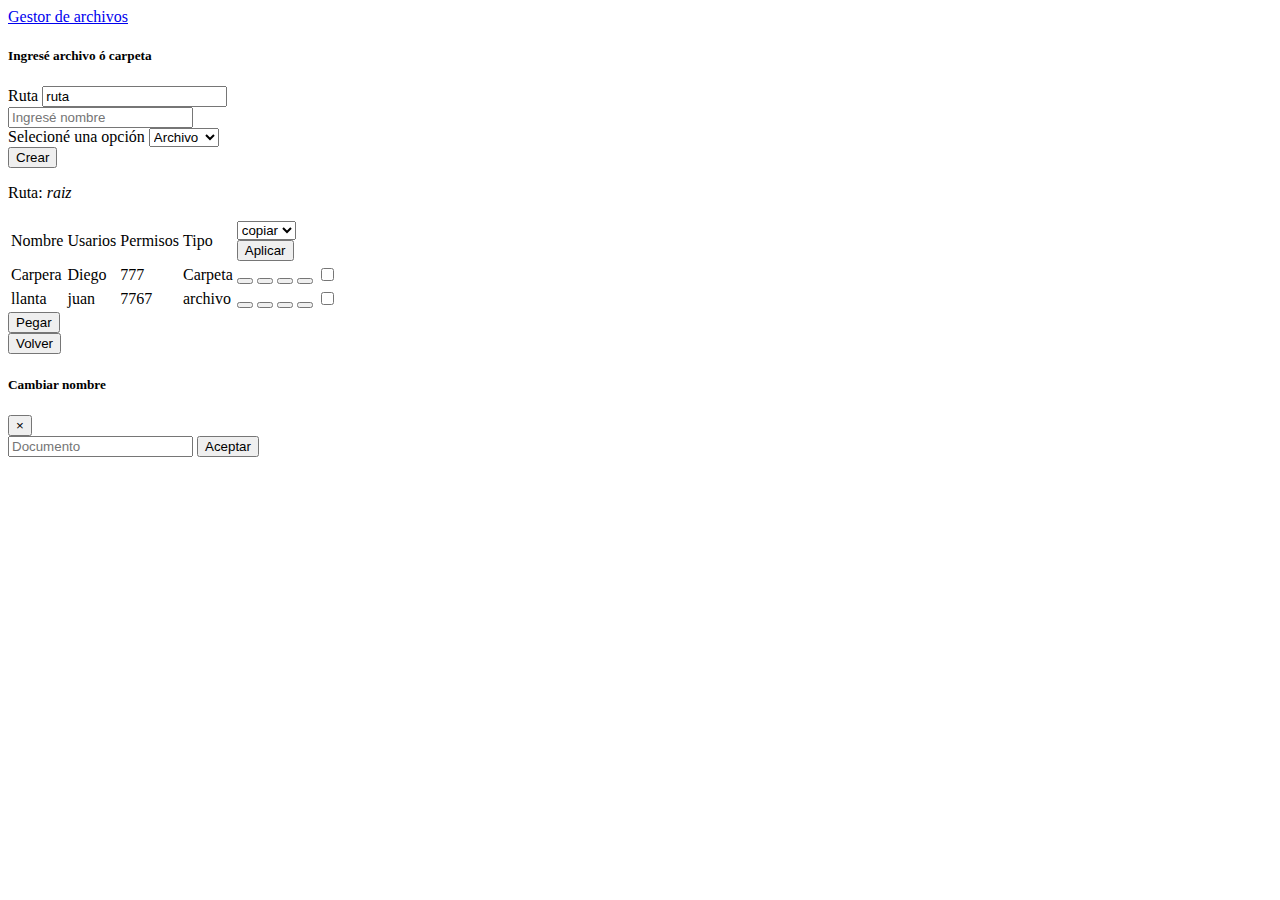
==== index.html @ 2714b5bb "Espero no  dañar" ====
<!DOCTYPE html>
<html lang="en">
<head>
    <meta charset="UTF-8">
    <meta http-equiv="X-UA-Compatible" content="IE=edge">
    <meta name="viewport" content="width=device-width, initial-scale=1.0">
    <title>Document</title>
    <link rel="stylesheet" href="https://bootswatch.com/4/sketchy/bootstrap.min.css">
    <link rel="stylesheet" href="https://use.fontawesome.com/releases/v5.8.1/css/all.css"
        integrity="sha384-50oBUHEmvpQ+1lW4y57PTFmhCaXp0ML5d60M1M7uH2+nqUivzIebhndOJK28anvf" crossorigin="anonymous">
</head>
<body>
    <nav class="navbar navbar-expand-lg navbar-dark bg-dark">
        <a class="navbar-brand" href="#">Gestor de archivos</a>
    </nav>
    <div class="container p-4">
        <div class="row">
            <div class="col-md-4">
                <div class="card">
                    <div class="card-body">
                        <h5>Ingresé archivo ó carpeta</h5>
            <!-- Aqui está el formulario de las carpetas -->
                        <form  id="crearArchivos">
                            <div class="form-group">
                                <label for="ruta">Ruta</label>
                                <input  id='ruta' class='form-control' type='text' placeholder='raiz' value="ruta" />
                            </div>
                            <div class="form-group">
                                <input  class="form-control" type="text" placeholder="Ingresé nombre" id="nombre">
                            </div>
                            <div class="form-group">
                                <label for="formGroupExampleInput">Selecioné una opción</label>
                                <select class="custom-select custom-select-lg mb-3" id="tipo">
                                    <option value="archivo">Archivo</option>
                                    <option value="carpeta">Carpeta</option>
                                </select>
                            </div>
                            <button type="submit" class="btn btn-success btn-block" name="action" value="crear">Crear</button>
                        </form>
                    </div>
                </div>
            </div>
            <!-- Aquí está la tabla -->
            <div class="col-md-7">
               <p>Ruta: <i id="rutaID">raiz</i></p> 
                <table class="table table-bordered table-sm" id="tablaID">
                    <thead>
                        <tr>
                            <td>Nombre</td>
                            <td>Usarios</td>
                            <td>Permisos</td>
                            <td>Tipo</td>
                            <td>
                                <form>
                                    <div class="row">
                                        <div class="col">
                                            <select class="custom-select">
                                                <option value="copiar">copiar</option>
                                                <option value="pegar">cortar</option>
                                            </select>
                                        </div>
                                        <div class="col">
                                            <button type="submit" class="btn btn-success btn-block">Aplicar</button>
                                        </div>
                                    </div>
                                </form>
                            </td>
                        </tr>
                    </thead>
                        <tbody>
                            <tr nombreID="carpeta"> 
                                <td>Carpera</td>
                                <td>Diego</td>
                                <td>777</td>
                                <td>Carpeta</td>
                                <td>
                                    <button class="elem-delete btn btn-danger" title="eliminar"><i class="fas fa-trash-alt"></i></button>
                                    <button class="elem-edit btn btn-success" title="editar" type="submit"><i class="far fa-edit"></i></button>
                                    <button class="btn btn-info" title="permisos" type="submit"><i class="far fa-user"></i></button>
                                    <button class="btn btn-warning" title="informacion" type="submit"><i class="fas fa-question-circle"></i></button>
                                    <input class="seleccionar ml-4" type="checkbox" name="checkbox" id="checkbox"/>
                                </td>          
                            </tr>
                            <tr nombreID="llanta">
                                <td>llanta</td>
                                <td>juan</td>
                                <td>7767</td>
                                <td>archivo</td>
                                <td>
                                    <button class="elem-delete btn btn-danger" title="eliminar"><i class="fas fa-trash-alt"></i></button>
                                    <button class="elem-edit btn btn-success" title="editar" type="submit"><i class="far fa-edit"></i></button>
                                    <button class="btn btn-info" title="permisos" type="submit"><i class="far fa-user"></i></button>
                                    <button class="btn btn-warning" title="informacion" type="submit"><i class="fas fa-question-circle"></i></button>
                                    <input class="seleccionar ml-4" type="checkbox" name="checkbox" id="checkbox"/>
                                </td>          
                            </tr>
                        </tbody>
                </table>
                <form>
                    <div class="row">
                        <div class="col">
                            <button type="submit" class="btn btn-outline-secondary btn-block">Pegar</button>
                        </div>
                        <div class="col">
                            <button type="submit" class="btn btn-outline-primary btn-block">Volver</button>
                        </div>
                    </div>
                </form>
            </div>
        </div>   
    </div>

    <!-- Modal -->
<div class="modal fade" id="modalEdit" tabindex="-1" aria-labelledby="exampleModalLabel" aria-hidden="true">
    <div class="modal-dialog">
      <div class="modal-content">
        <div class="modal-header">
          <h5 class="modal-title" id="modalPermisos">Cambiar nombre</h5>
          <button type="button" class="close" data-dismiss="modal" aria-label="Close">
            <span aria-hidden="true">&times;</span>
          </button>
        </div>
        <div class="modal-body">
            <form id="formEditId">
                <div class="form-group">
                    <input type="text" placeholder="Documento" id="NuevoNombre">
                    <button type="submit" class="btn btn-primary">Aceptar</button>
                </div>
            </form>
        </div>
      </div>
    </div>
  </div>


    <script src="https://code.jquery.com/jquery-3.6.0.min.js" integrity="sha256-/xUj+3OJU5yExlq6GSYGSHk7tPXikynS7ogEvDej/m4=" crossorigin="anonymous"></script>
    <script src="https://cdn.jsdelivr.net/npm/bootstrap@4.6.0/dist/js/bootstrap.bundle.min.js" integrity="sha384-Piv4xVNRyMGpqkS2by6br4gNJ7DXjqk09RmUpJ8jgGtD7zP9yug3goQfGII0yAns" crossorigin="anonymous"></script>
    <script src="app.js"></script>
</body>
</html>
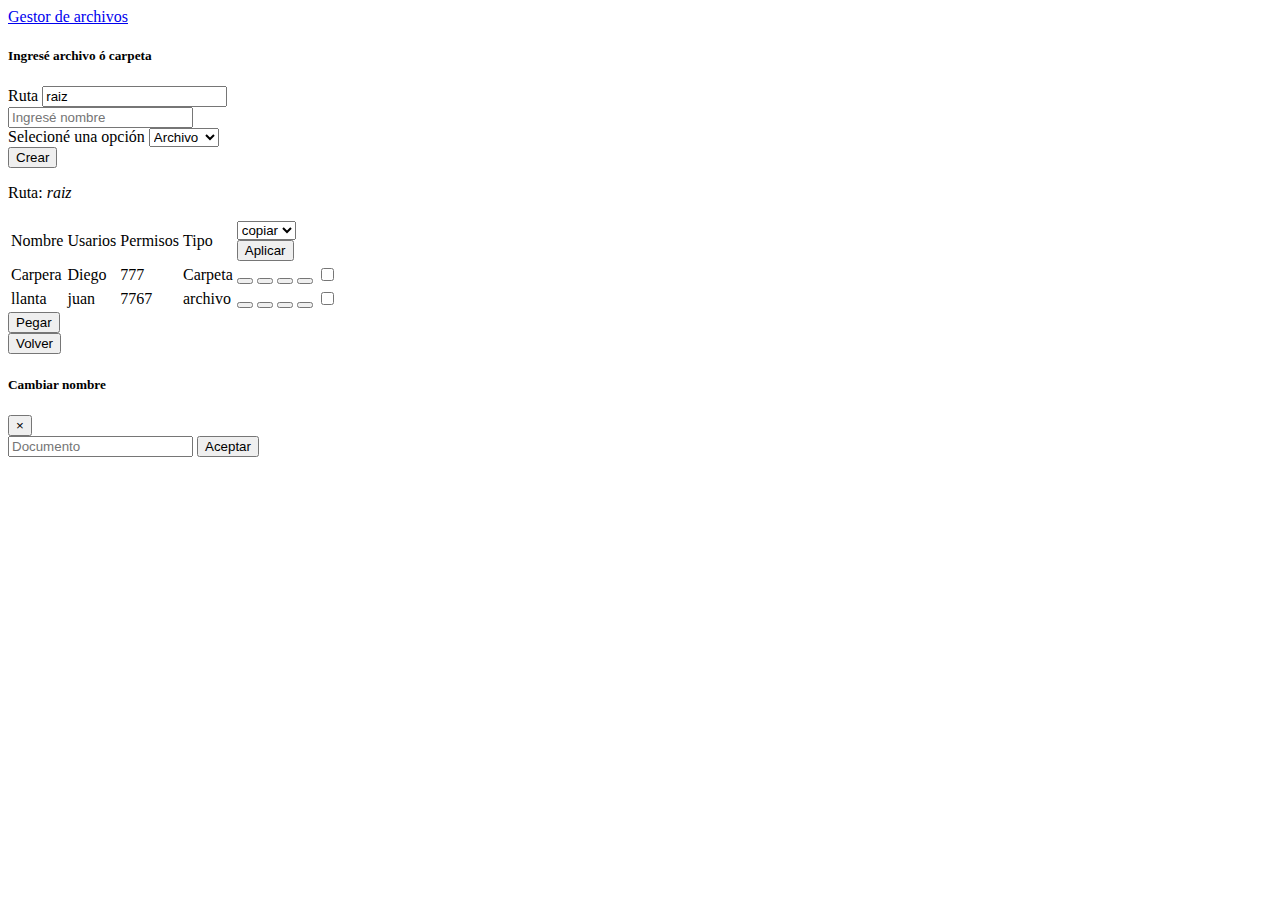
==== commit e735f104: "Add files via upload" ====
--- a/index.html
+++ b/index.html
@@ -1,140 +1,140 @@
-<!DOCTYPE html>
-<html lang="en">
-<head>
-    <meta charset="UTF-8">
-    <meta http-equiv="X-UA-Compatible" content="IE=edge">
-    <meta name="viewport" content="width=device-width, initial-scale=1.0">
-    <title>Document</title>
-    <link rel="stylesheet" href="https://bootswatch.com/4/sketchy/bootstrap.min.css">
-    <link rel="stylesheet" href="https://use.fontawesome.com/releases/v5.8.1/css/all.css"
-        integrity="sha384-50oBUHEmvpQ+1lW4y57PTFmhCaXp0ML5d60M1M7uH2+nqUivzIebhndOJK28anvf" crossorigin="anonymous">
-</head>
-<body>
-    <nav class="navbar navbar-expand-lg navbar-dark bg-dark">
-        <a class="navbar-brand" href="#">Gestor de archivos</a>
-    </nav>
-    <div class="container p-4">
-        <div class="row">
-            <div class="col-md-4">
-                <div class="card">
-                    <div class="card-body">
-                        <h5>Ingresé archivo ó carpeta</h5>
-            <!-- Aqui está el formulario de las carpetas -->
-                        <form  id="crearArchivos">
-                            <div class="form-group">
-                                <label for="ruta">Ruta</label>
-                                <input  id='ruta' class='form-control' type='text' placeholder='raiz' value="ruta" />
-                            </div>
-                            <div class="form-group">
-                                <input  class="form-control" type="text" placeholder="Ingresé nombre" id="nombre">
-                            </div>
-                            <div class="form-group">
-                                <label for="formGroupExampleInput">Selecioné una opción</label>
-                                <select class="custom-select custom-select-lg mb-3" id="tipo">
-                                    <option value="archivo">Archivo</option>
-                                    <option value="carpeta">Carpeta</option>
-                                </select>
-                            </div>
-                            <button type="submit" class="btn btn-success btn-block" name="action" value="crear">Crear</button>
-                        </form>
-                    </div>
-                </div>
-            </div>
-            <!-- Aquí está la tabla -->
-            <div class="col-md-7">
-               <p>Ruta: <i id="rutaID">raiz</i></p> 
-                <table class="table table-bordered table-sm" id="tablaID">
-                    <thead>
-                        <tr>
-                            <td>Nombre</td>
-                            <td>Usarios</td>
-                            <td>Permisos</td>
-                            <td>Tipo</td>
-                            <td>
-                                <form>
-                                    <div class="row">
-                                        <div class="col">
-                                            <select class="custom-select">
-                                                <option value="copiar">copiar</option>
-                                                <option value="pegar">cortar</option>
-                                            </select>
-                                        </div>
-                                        <div class="col">
-                                            <button type="submit" class="btn btn-success btn-block">Aplicar</button>
-                                        </div>
-                                    </div>
-                                </form>
-                            </td>
-                        </tr>
-                    </thead>
-                        <tbody>
-                            <tr nombreID="carpeta"> 
-                                <td>Carpera</td>
-                                <td>Diego</td>
-                                <td>777</td>
-                                <td>Carpeta</td>
-                                <td>
-                                    <button class="elem-delete btn btn-danger" title="eliminar"><i class="fas fa-trash-alt"></i></button>
-                                    <button class="elem-edit btn btn-success" title="editar" type="submit"><i class="far fa-edit"></i></button>
-                                    <button class="btn btn-info" title="permisos" type="submit"><i class="far fa-user"></i></button>
-                                    <button class="btn btn-warning" title="informacion" type="submit"><i class="fas fa-question-circle"></i></button>
-                                    <input class="seleccionar ml-4" type="checkbox" name="checkbox" id="checkbox"/>
-                                </td>          
-                            </tr>
-                            <tr nombreID="llanta">
-                                <td>llanta</td>
-                                <td>juan</td>
-                                <td>7767</td>
-                                <td>archivo</td>
-                                <td>
-                                    <button class="elem-delete btn btn-danger" title="eliminar"><i class="fas fa-trash-alt"></i></button>
-                                    <button class="elem-edit btn btn-success" title="editar" type="submit"><i class="far fa-edit"></i></button>
-                                    <button class="btn btn-info" title="permisos" type="submit"><i class="far fa-user"></i></button>
-                                    <button class="btn btn-warning" title="informacion" type="submit"><i class="fas fa-question-circle"></i></button>
-                                    <input class="seleccionar ml-4" type="checkbox" name="checkbox" id="checkbox"/>
-                                </td>          
-                            </tr>
-                        </tbody>
-                </table>
-                <form>
-                    <div class="row">
-                        <div class="col">
-                            <button type="submit" class="btn btn-outline-secondary btn-block">Pegar</button>
-                        </div>
-                        <div class="col">
-                            <button type="submit" class="btn btn-outline-primary btn-block">Volver</button>
-                        </div>
-                    </div>
-                </form>
-            </div>
-        </div>   
-    </div>
-
-    <!-- Modal -->
-<div class="modal fade" id="modalEdit" tabindex="-1" aria-labelledby="exampleModalLabel" aria-hidden="true">
-    <div class="modal-dialog">
-      <div class="modal-content">
-        <div class="modal-header">
-          <h5 class="modal-title" id="modalPermisos">Cambiar nombre</h5>
-          <button type="button" class="close" data-dismiss="modal" aria-label="Close">
-            <span aria-hidden="true">&times;</span>
-          </button>
-        </div>
-        <div class="modal-body">
-            <form id="formEditId">
-                <div class="form-group">
-                    <input type="text" placeholder="Documento" id="NuevoNombre">
-                    <button type="submit" class="btn btn-primary">Aceptar</button>
-                </div>
-            </form>
-        </div>
-      </div>
-    </div>
-  </div>
-
-
-    <script src="https://code.jquery.com/jquery-3.6.0.min.js" integrity="sha256-/xUj+3OJU5yExlq6GSYGSHk7tPXikynS7ogEvDej/m4=" crossorigin="anonymous"></script>
-    <script src="https://cdn.jsdelivr.net/npm/bootstrap@4.6.0/dist/js/bootstrap.bundle.min.js" integrity="sha384-Piv4xVNRyMGpqkS2by6br4gNJ7DXjqk09RmUpJ8jgGtD7zP9yug3goQfGII0yAns" crossorigin="anonymous"></script>
-    <script src="app.js"></script>
-</body>
+<!DOCTYPE html>
+<html lang="en">
+<head>
+    <meta charset="UTF-8">
+    <meta http-equiv="X-UA-Compatible" content="IE=edge">
+    <meta name="viewport" content="width=device-width, initial-scale=1.0">
+    <title>Document</title>
+    <link rel="stylesheet" href="https://bootswatch.com/4/sketchy/bootstrap.min.css">
+    <link rel="stylesheet" href="https://use.fontawesome.com/releases/v5.8.1/css/all.css"
+        integrity="sha384-50oBUHEmvpQ+1lW4y57PTFmhCaXp0ML5d60M1M7uH2+nqUivzIebhndOJK28anvf" crossorigin="anonymous">
+</head>
+<body>
+    <nav class="navbar navbar-expand-lg navbar-dark bg-dark">
+        <a class="navbar-brand" href="#">Gestor de archivos</a>
+    </nav>
+    <div class="container p-4">
+        <div class="row">
+            <div class="col-md-4">
+                <div class="card">
+                    <div class="card-body">
+                        <h5>Ingresé archivo ó carpeta</h5>
+            <!-- Aqui está el formulario de las carpetas -->
+                        <form  id="crearArchivos">
+                            <div class="form-group">
+                                <label for="ruta">Ruta</label>
+                                <input  id='ruta' class='form-control' type='text' placeholder='raiz' value="ruta" />
+                            </div>
+                            <div class="form-group">
+                                <input  class="form-control" type="text" placeholder="Ingresé nombre" id="nombre">
+                            </div>
+                            <div class="form-group">
+                                <label for="formGroupExampleInput">Selecioné una opción</label>
+                                <select class="custom-select custom-select-lg mb-3" id="tipo">
+                                    <option value="archivo">Archivo</option>
+                                    <option value="carpeta">Carpeta</option>
+                                </select>
+                            </div>
+                            <button type="submit" class="btn btn-success btn-block" name="action" value="crear">Crear</button>
+                        </form>
+                    </div>
+                </div>
+            </div>
+            <!-- Aquí está la tabla -->
+            <div class="col-md-7">
+               <p>Ruta: <i id="rutaID">raiz</i></p> 
+                <table class="table table-bordered table-sm" id="tablaID">
+                    <thead>
+                        <tr>
+                            <td>Nombre</td>
+                            <td>Usarios</td>
+                            <td>Permisos</td>
+                            <td>Tipo</td>
+                            <td>
+                                <form>
+                                    <div class="row">
+                                        <div class="col">
+                                            <select class="custom-select">
+                                                <option value="copiar">copiar</option>
+                                                <option value="pegar">cortar</option>
+                                            </select>
+                                        </div>
+                                        <div class="col">
+                                            <button type="submit" class="btn btn-success btn-block">Aplicar</button>
+                                        </div>
+                                    </div>
+                                </form>
+                            </td>
+                        </tr>
+                    </thead>
+                        <tbody>
+                            <tr nombreID="carpeta"> 
+                                <td>Carpera</td>
+                                <td>Diego</td>
+                                <td>777</td>
+                                <td>Carpeta</td>
+                                <td>
+                                    <button class="elem-delete btn btn-danger" title="eliminar"><i class="fas fa-trash-alt"></i></button>
+                                    <button class="elem-edit btn btn-success" title="editar" type="submit"><i class="far fa-edit"></i></button>
+                                    <button class="btn btn-info" title="permisos" type="submit"><i class="far fa-user"></i></button>
+                                    <button class="btn btn-warning" title="informacion" type="submit"><i class="fas fa-question-circle"></i></button>
+                                    <input class="seleccionar ml-4" type="checkbox" name="checkbox" id="checkbox"/>
+                                </td>          
+                            </tr>
+                            <tr nombreID="llanta">
+                                <td>llanta</td>
+                                <td>juan</td>
+                                <td>7767</td>
+                                <td>archivo</td>
+                                <td>
+                                    <button class="elem-delete btn btn-danger" title="eliminar"><i class="fas fa-trash-alt"></i></button>
+                                    <button class="elem-edit btn btn-success" title="editar" type="submit"><i class="far fa-edit"></i></button>
+                                    <button class="btn btn-info" title="permisos" type="submit"><i class="far fa-user"></i></button>
+                                    <button class="btn btn-warning" title="informacion" type="submit"><i class="fas fa-question-circle"></i></button>
+                                    <input class="seleccionar ml-4" type="checkbox" name="checkbox" id="checkbox"/>
+                                </td>          
+                            </tr>
+                        </tbody>
+                </table>
+                <form>
+                    <div class="row">
+                        <div class="col">
+                            <button type="submit" class="btn btn-outline-secondary btn-block">Pegar</button>
+                        </div>
+                        <div class="col">
+                            <button type="submit" class="btn btn-outline-primary btn-block">Volver</button>
+                        </div>
+                    </div>
+                </form>
+            </div>
+        </div>   
+    </div>
+
+    <!-- Modal -->
+<div class="modal fade" id="modalEdit" tabindex="-1" aria-labelledby="exampleModalLabel" aria-hidden="true">
+    <div class="modal-dialog">
+      <div class="modal-content">
+        <div class="modal-header">
+          <h5 class="modal-title" id="modalPermisos">Cambiar nombre</h5>
+          <button type="button" class="close" data-dismiss="modal" aria-label="Close">
+            <span aria-hidden="true">&times;</span>
+          </button>
+        </div>
+        <div class="modal-body">
+            <form id="formEditId">
+                <div class="form-group">
+                    <input type="text" placeholder="Documento" id="NuevoNombre">
+                    <button type="submit" class="btn btn-primary">Aceptar</button>
+                </div>
+            </form>
+        </div>
+      </div>
+    </div>
+  </div>
+
+
+    <script src="https://code.jquery.com/jquery-3.6.0.min.js" integrity="sha256-/xUj+3OJU5yExlq6GSYGSHk7tPXikynS7ogEvDej/m4=" crossorigin="anonymous"></script>
+    <script src="https://cdn.jsdelivr.net/npm/bootstrap@4.6.0/dist/js/bootstrap.bundle.min.js" integrity="sha384-Piv4xVNRyMGpqkS2by6br4gNJ7DXjqk09RmUpJ8jgGtD7zP9yug3goQfGII0yAns" crossorigin="anonymous"></script>
+    <script src="app.js"></script>
+</body>
 </html>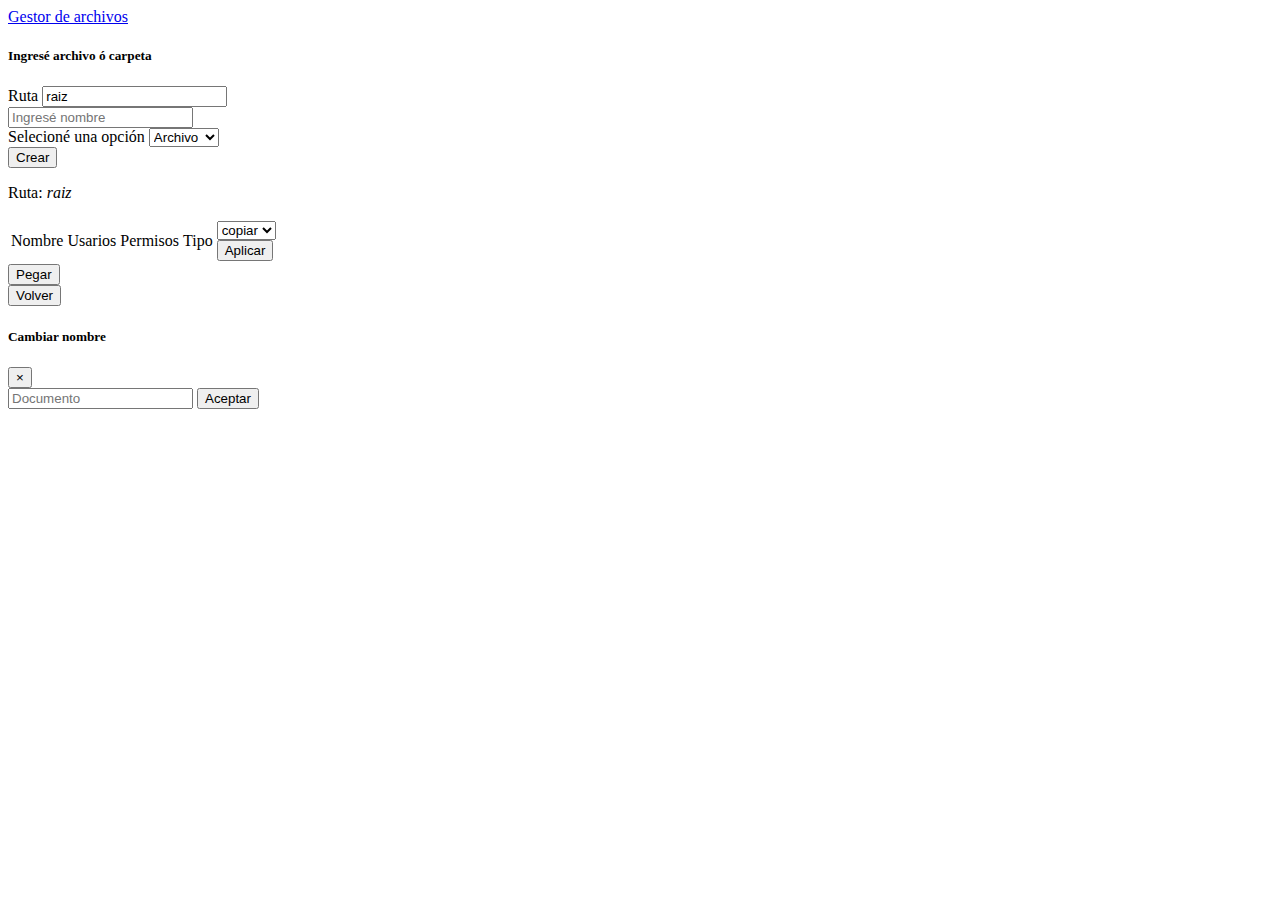
==== commit d29be3d4: "Add files via upload" ====
--- a/index.html
+++ b/index.html
@@ -67,33 +67,8 @@
                             </td>
                         </tr>
                     </thead>
-                        <tbody>
-                            <tr nombreID="carpeta"> 
-                                <td>Carpera</td>
-                                <td>Diego</td>
-                                <td>777</td>
-                                <td>Carpeta</td>
-                                <td>
-                                    <button class="elem-delete btn btn-danger" title="eliminar"><i class="fas fa-trash-alt"></i></button>
-                                    <button class="elem-edit btn btn-success" title="editar" type="submit"><i class="far fa-edit"></i></button>
-                                    <button class="btn btn-info" title="permisos" type="submit"><i class="far fa-user"></i></button>
-                                    <button class="btn btn-warning" title="informacion" type="submit"><i class="fas fa-question-circle"></i></button>
-                                    <input class="seleccionar ml-4" type="checkbox" name="checkbox" id="checkbox"/>
-                                </td>          
-                            </tr>
-                            <tr nombreID="llanta">
-                                <td>llanta</td>
-                                <td>juan</td>
-                                <td>7767</td>
-                                <td>archivo</td>
-                                <td>
-                                    <button class="elem-delete btn btn-danger" title="eliminar"><i class="fas fa-trash-alt"></i></button>
-                                    <button class="elem-edit btn btn-success" title="editar" type="submit"><i class="far fa-edit"></i></button>
-                                    <button class="btn btn-info" title="permisos" type="submit"><i class="far fa-user"></i></button>
-                                    <button class="btn btn-warning" title="informacion" type="submit"><i class="fas fa-question-circle"></i></button>
-                                    <input class="seleccionar ml-4" type="checkbox" name="checkbox" id="checkbox"/>
-                                </td>          
-                            </tr>
+                        <tbody id="idRenderElem">
+                            
                         </tbody>
                 </table>
                 <form>
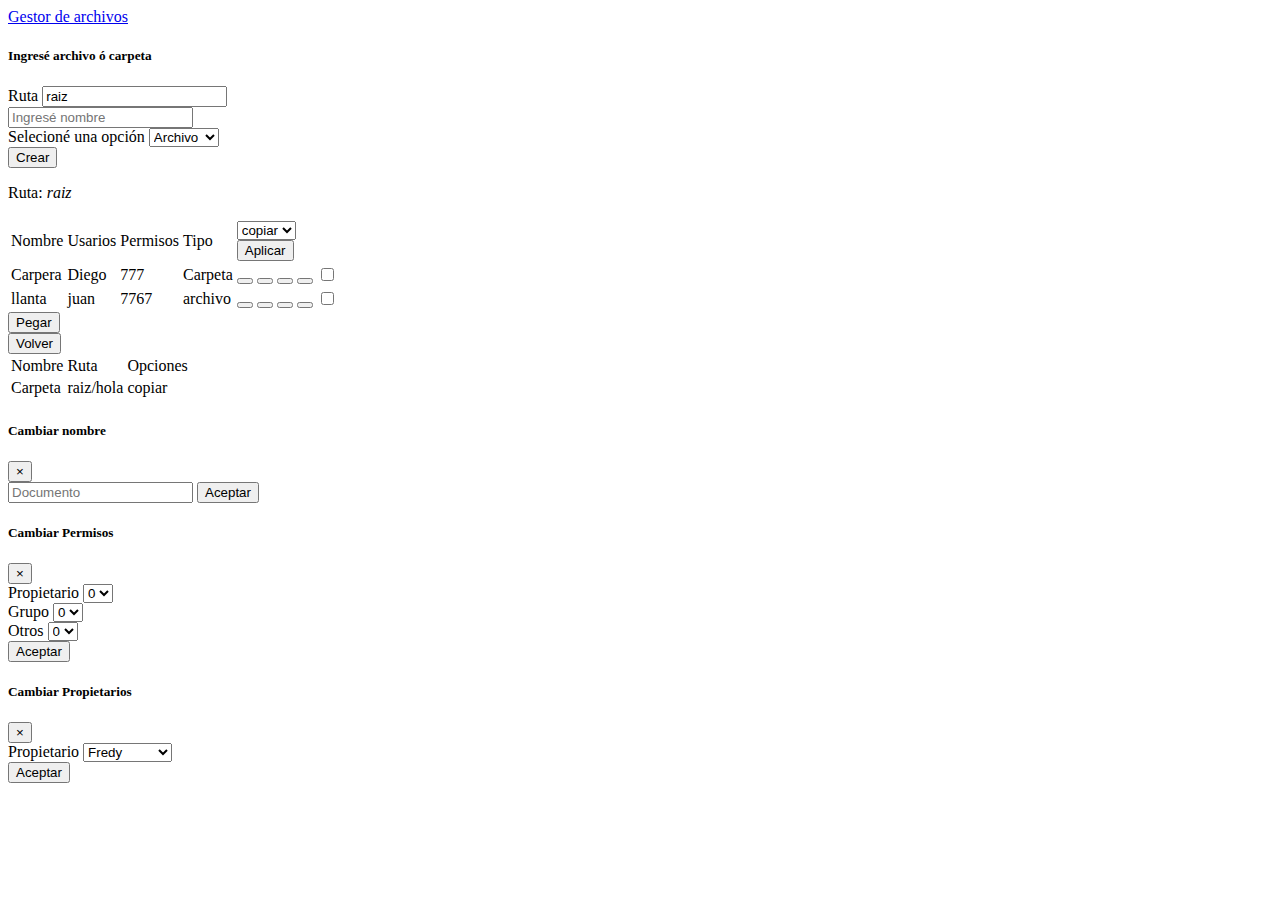
==== commit c9f26bfa: "Esta fue" ====
--- a/index.html
+++ b/index.html
@@ -44,7 +44,7 @@
             <div class="col-md-7">
                <p>Ruta: <i id="rutaID">raiz</i></p> 
                 <table class="table table-bordered table-sm" id="tablaID">
-                    <thead>
+                    <thead class="thead-dark">
                         <tr>
                             <td>Nombre</td>
                             <td>Usarios</td>
@@ -67,8 +67,33 @@
                             </td>
                         </tr>
                     </thead>
-                        <tbody id="idRenderElem">
-                            
+                        <tbody>
+                            <tr nombreID="carpeta"> 
+                                <td>Carpera</td>
+                                <td>Diego</td>
+                                <td>777</td>
+                                <td>Carpeta</td>
+                                <td>
+                                    <button class="elem-delete btn btn-danger" title="eliminar"><i class="fas fa-trash-alt"></i></button>
+                                    <button class="elem-edit btn btn-success" title="editar"><i class="far fa-edit"></i></button>
+                                    <button class="elem-perm btn btn-info" title="permisos"><i class="far fa-user"></i></button>
+                                    <button class="elem-user btn btn-warning" title="informacion" type="submit"><i class="fas fa-question-circle"></i></button>
+                                    <input class="ml-4" type="checkbox" name="carpeta" id="raiz"/>
+                                </td>          
+                            </tr>
+                            <tr nombreID="llanta">
+                                <td>llanta</td>
+                                <td>juan</td>
+                                <td>7767</td>
+                                <td>archivo</td>
+                                <td>
+                                    <button class="elem-delete btn btn-danger" title="eliminar"><i class="fas fa-trash-alt"></i></button>
+                                    <button class="elem-edit btn btn-success" title="editar"><i class="far fa-edit"></i></button>
+                                    <button class="elem-perm btn btn-info" title="permisos"><i class="far fa-user"></i></button>
+                                    <button class="elem-user btn btn-warning" title="informacion" type="submit"><i class="fas fa-question-circle"></i></button>
+                                    <input class="ml-4" type="checkbox" name="llanta" id="raiz/user"/>
+                                </td>          
+                            </tr>
                         </tbody>
                 </table>
                 <form>
@@ -84,8 +109,31 @@
             </div>
         </div>   
     </div>
-
-    <!-- Modal -->
+    <div class="container">
+        <div class="row">
+            <div class="col-md-4">
+                <table class="table table-bordered table-sm" >
+                    <thead class="thead-dark">
+                        <tr>
+                            <td>Nombre</td>
+                            <td>Ruta</td>
+                            <td>Opciones</td>
+                        </tr>
+                    </thead>
+                    <tbody id="StackTable">
+                        <tr>
+                            <td>Carpeta</td>
+                            <td>raiz/hola</td>
+                            <td>copiar</td>
+                        </tr>
+                    </tbody>
+                </table>
+            </div>
+        </div>
+    </div>
+    
+
+    <!-- Modal  Cambiar nombre-->
 <div class="modal fade" id="modalEdit" tabindex="-1" aria-labelledby="exampleModalLabel" aria-hidden="true">
     <div class="modal-dialog">
       <div class="modal-content">
@@ -108,6 +156,99 @@
   </div>
 
 
+   <!-- Modal cambiar permisos-->
+<div class="modal fade" id="modalChangePer" tabindex="-1">
+    <div class="modal-dialog">
+      <div class="modal-content">
+        <div class="modal-header">
+          <h5 class="modal-title" id="modalPermisos">Cambiar Permisos</h5>
+          <button type="button" class="close" data-dismiss="modal" aria-label="Close">
+            <span aria-hidden="true">&times;</span>
+          </button>
+        </div>
+        <div class="modal-body">
+            <form id="formPermisis">
+                <div class="input-group mb-3">
+                    <div class="input-group-prepend">
+                    </div>
+                    <div class="form-group" id="form-change-per">
+                        <label for="NumPropietario">Propietario</label>
+                        <select class="custom-select" id="NumPropietario">
+                            <option value="0">0</option>
+                            <option value="1">1</option>
+                            <option value="2">2</option>
+                            <option value="3">3</option>
+                            <option value="4">4</option>
+                            <option value="5">5</option>
+                            <option value="6">6</option>
+                            <option value="6">7</option>
+                        </select>
+                    </div>
+                        <div class="form-group">
+                            <label for="NumGrupo">Grupo</label>
+                            <select class="custom-select" id="NumGrupo">
+                                <option value="0">0</option>
+                                <option value="1">1</option>
+                                <option value="2">2</option>
+                                <option value="3">3</option>
+                                <option value="4">4</option>
+                                <option value="5">5</option>
+                                <option value="6">6</option>
+                                <option value="6">7</option>
+                            </select>
+                        </div>
+                        <div class="form-group">
+                            <label for="NumOtros">Otros</label>
+                            <select class="custom-select" id="NumOtros">
+                                <option value="0">0</option>
+                                <option value="1">1</option>
+                                <option value="2">2</option>
+                                <option value="3">3</option>
+                                <option value="4">4</option>
+                                <option value="5">5</option>
+                                <option value="6">6</option>
+                                <option value="6">7</option>
+                            </select>
+                        </div>
+                        <button type="submit" class="btn btn-success">Aceptar</button>
+                    </div>
+                </div>
+            </form>
+        </div>
+    </div>
+</div>
+
+  <!-- Modal cambiar propietarios-->
+  <div class="modal fade" id="modalChangeProp" tabindex="-1">
+    <div class="modal-dialog">
+      <div class="modal-content">
+        <div class="modal-header">
+          <h5 class="modal-title" id="modalPermisos">Cambiar Propietarios</h5>
+          <button type="button" class="close" data-dismiss="modal" aria-label="Close">
+            <span aria-hidden="true">&times;</span>
+          </button>
+        </div>
+        <div class="modal-body">
+            <form id="form-change-prop">
+                <div class="input-group mb-3">
+                        <div class="form-group" >
+                            <label for="change-user">Propietario</label>
+                            <select class="custom-select" id="change-user">
+                                <option value="Fredy">Fredy</option>
+                                <option value="Jose">Jose</option>
+                                <option value="El Danier">El Danier</option>
+                                <option value="Juan Pablo">Juan Pablo</option>
+                            </select>
+                        </div>
+                        <button type="submit" class="btn btn-warning">Aceptar</button>
+                </div>
+            </form>
+        </div>
+    </div>
+</div>
+
+
+
     <script src="https://code.jquery.com/jquery-3.6.0.min.js" integrity="sha256-/xUj+3OJU5yExlq6GSYGSHk7tPXikynS7ogEvDej/m4=" crossorigin="anonymous"></script>
     <script src="https://cdn.jsdelivr.net/npm/bootstrap@4.6.0/dist/js/bootstrap.bundle.min.js" integrity="sha384-Piv4xVNRyMGpqkS2by6br4gNJ7DXjqk09RmUpJ8jgGtD7zP9yug3goQfGII0yAns" crossorigin="anonymous"></script>
     <script src="app.js"></script>
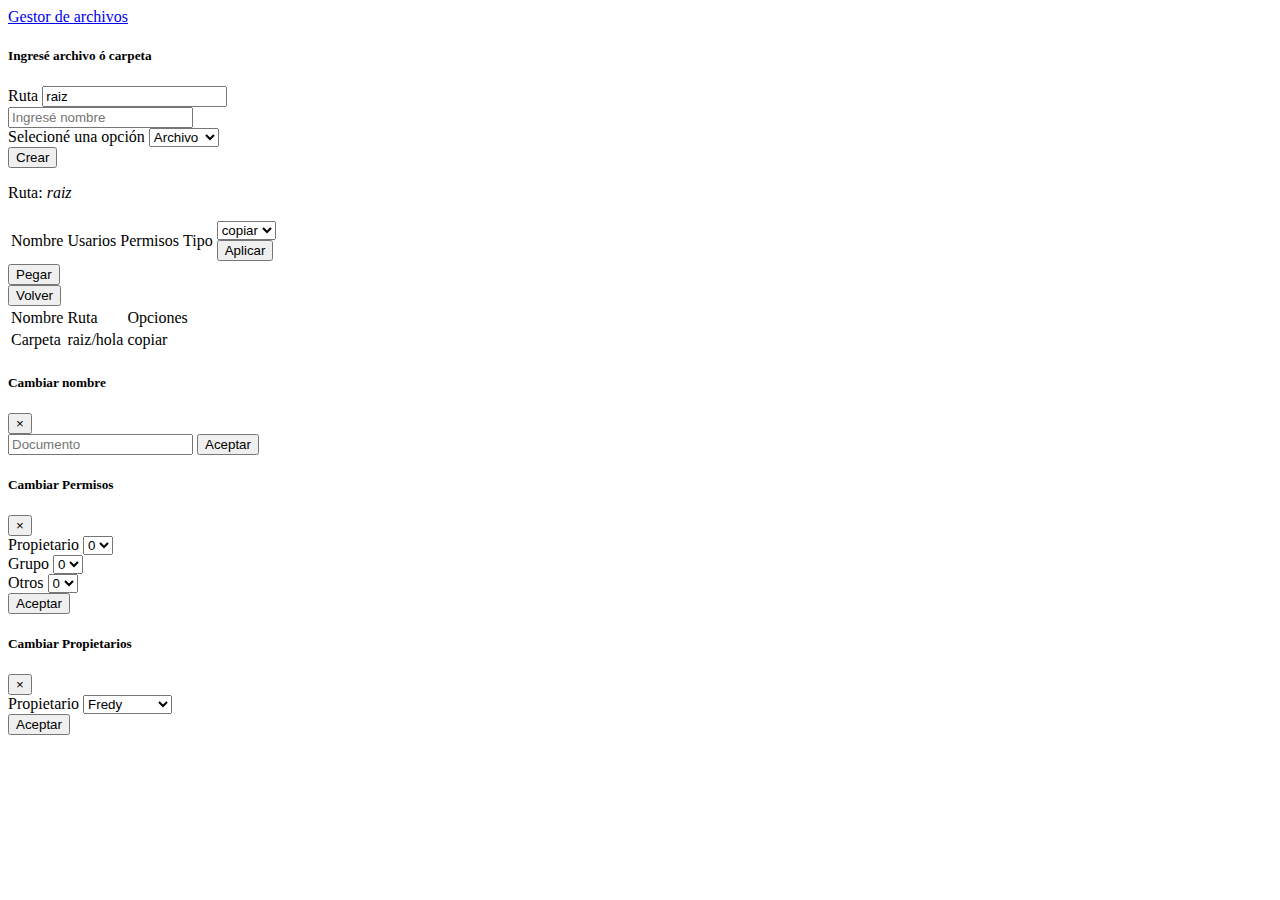
==== commit 9ade3327: "Add files via upload" ====
--- a/index.html
+++ b/index.html
@@ -67,33 +67,8 @@
                             </td>
                         </tr>
                     </thead>
-                        <tbody>
-                            <tr nombreID="carpeta"> 
-                                <td>Carpera</td>
-                                <td>Diego</td>
-                                <td>777</td>
-                                <td>Carpeta</td>
-                                <td>
-                                    <button class="elem-delete btn btn-danger" title="eliminar"><i class="fas fa-trash-alt"></i></button>
-                                    <button class="elem-edit btn btn-success" title="editar"><i class="far fa-edit"></i></button>
-                                    <button class="elem-perm btn btn-info" title="permisos"><i class="far fa-user"></i></button>
-                                    <button class="elem-user btn btn-warning" title="informacion" type="submit"><i class="fas fa-question-circle"></i></button>
-                                    <input class="ml-4" type="checkbox" name="carpeta" id="raiz"/>
-                                </td>          
-                            </tr>
-                            <tr nombreID="llanta">
-                                <td>llanta</td>
-                                <td>juan</td>
-                                <td>7767</td>
-                                <td>archivo</td>
-                                <td>
-                                    <button class="elem-delete btn btn-danger" title="eliminar"><i class="fas fa-trash-alt"></i></button>
-                                    <button class="elem-edit btn btn-success" title="editar"><i class="far fa-edit"></i></button>
-                                    <button class="elem-perm btn btn-info" title="permisos"><i class="far fa-user"></i></button>
-                                    <button class="elem-user btn btn-warning" title="informacion" type="submit"><i class="fas fa-question-circle"></i></button>
-                                    <input class="ml-4" type="checkbox" name="llanta" id="raiz/user"/>
-                                </td>          
-                            </tr>
+                        <tbody id="idRenderElem">
+                           
                         </tbody>
                 </table>
                 <form>
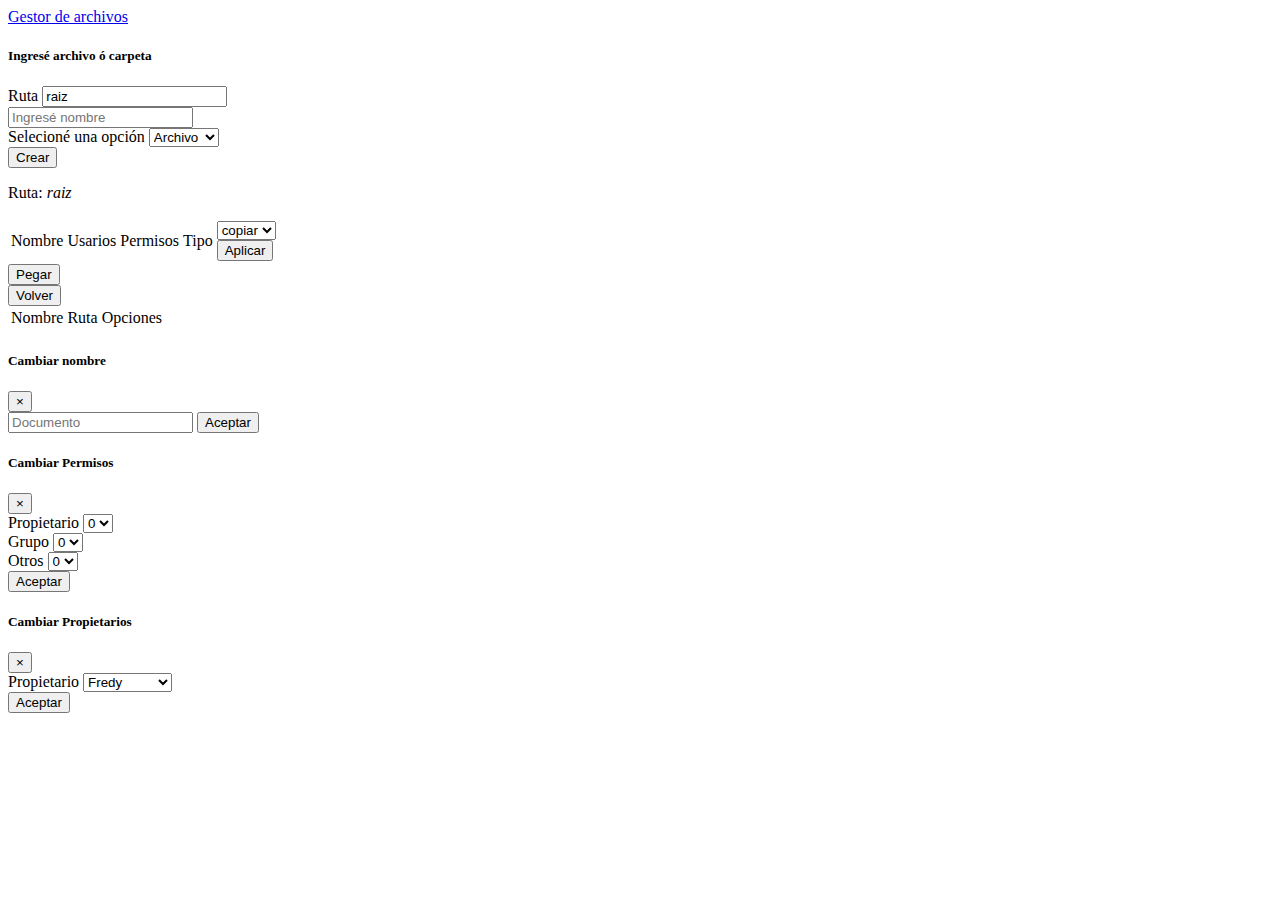
==== commit a0babe01: "Add files via upload" ====
--- a/index.html
+++ b/index.html
@@ -96,11 +96,7 @@
                         </tr>
                     </thead>
                     <tbody id="StackTable">
-                        <tr>
-                            <td>Carpeta</td>
-                            <td>raiz/hola</td>
-                            <td>copiar</td>
-                        </tr>
+                       
                     </tbody>
                 </table>
             </div>
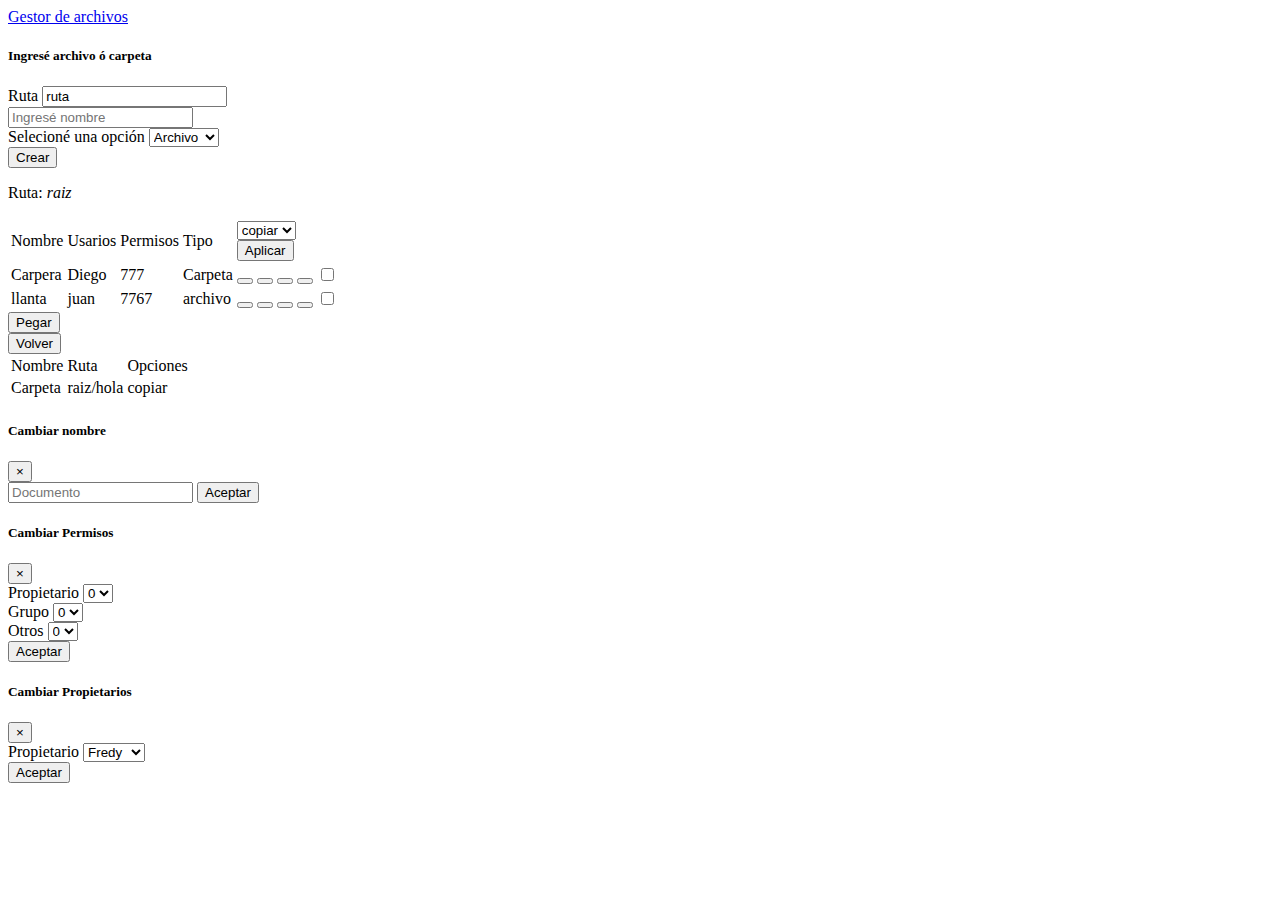
==== commit 3817c7a9: "Add files via upload" ====
--- a/index.html
+++ b/index.html
@@ -16,6 +16,7 @@
     <div class="container p-4">
         <div class="row">
             <div class="col-md-4">
+                <div id="message"></div>
                 <div class="card">
                     <div class="card-body">
                         <h5>Ingresé archivo ó carpeta</h5>
@@ -67,8 +68,33 @@
                             </td>
                         </tr>
                     </thead>
-                        <tbody id="idRenderElem">
-                           
+                        <tbody>
+                            <tr nombreID="carpeta"> 
+                                <td>Carpera</td>
+                                <td>Diego</td>
+                                <td>777</td>
+                                <td>Carpeta</td>
+                                <td>
+                                    <button class="elem-delete btn btn-danger" title="eliminar"><i class="fas fa-trash-alt"></i></button>
+                                    <button class="elem-edit btn btn-success" title="editar"><i class="far fa-edit"></i></button>
+                                    <button class="elem-perm btn btn-info" title="permisos"><i class="far fa-user"></i></button>
+                                    <button class="elem-user btn btn-warning" title="informacion" type="submit"><i class="fas fa-question-circle"></i></button>
+                                    <input class="ml-4" type="checkbox" name="carpeta" id="raiz"/>
+                                </td>          
+                            </tr>
+                            <tr nombreID="llanta">
+                                <td>llanta</td>
+                                <td>juan</td>
+                                <td>7767</td>
+                                <td>archivo</td>
+                                <td>
+                                    <button class="elem-delete btn btn-danger" title="eliminar"><i class="fas fa-trash-alt"></i></button>
+                                    <button class="elem-edit btn btn-success" title="editar"><i class="far fa-edit"></i></button>
+                                    <button class="elem-perm btn btn-info" title="permisos"><i class="far fa-user"></i></button>
+                                    <button class="elem-user btn btn-warning" title="informacion" type="submit"><i class="fas fa-question-circle"></i></button>
+                                    <input class="ml-4" type="checkbox" name="llanta" id="raiz/user"/>
+                                </td>          
+                            </tr>
                         </tbody>
                 </table>
                 <form>
@@ -77,7 +103,7 @@
                             <button type="submit" class="btn btn-outline-secondary btn-block">Pegar</button>
                         </div>
                         <div class="col">
-                            <button type="submit" class="btn btn-outline-primary btn-block">Volver</button>
+                            <button class="btn btn-outline-primary btn-block" id="volver">Volver</button>
                         </div>
                     </div>
                 </form>
@@ -96,7 +122,11 @@
                         </tr>
                     </thead>
                     <tbody id="StackTable">
-                       
+                        <tr>
+                            <td>Carpeta</td>
+                            <td>raiz/hola</td>
+                            <td>copiar</td>
+                        </tr>
                     </tbody>
                 </table>
             </div>
@@ -138,7 +168,7 @@
           </button>
         </div>
         <div class="modal-body">
-            <form id="formPermisis">
+            <form id="form-change-per">
                 <div class="input-group mb-3">
                     <div class="input-group-prepend">
                     </div>
@@ -207,8 +237,8 @@
                             <select class="custom-select" id="change-user">
                                 <option value="Fredy">Fredy</option>
                                 <option value="Jose">Jose</option>
-                                <option value="El Danier">El Danier</option>
-                                <option value="Juan Pablo">Juan Pablo</option>
+                                <option value="Danier">Danier</option>
+                                <option value="Juan">Juan</option>
                             </select>
                         </div>
                         <button type="submit" class="btn btn-warning">Aceptar</button>
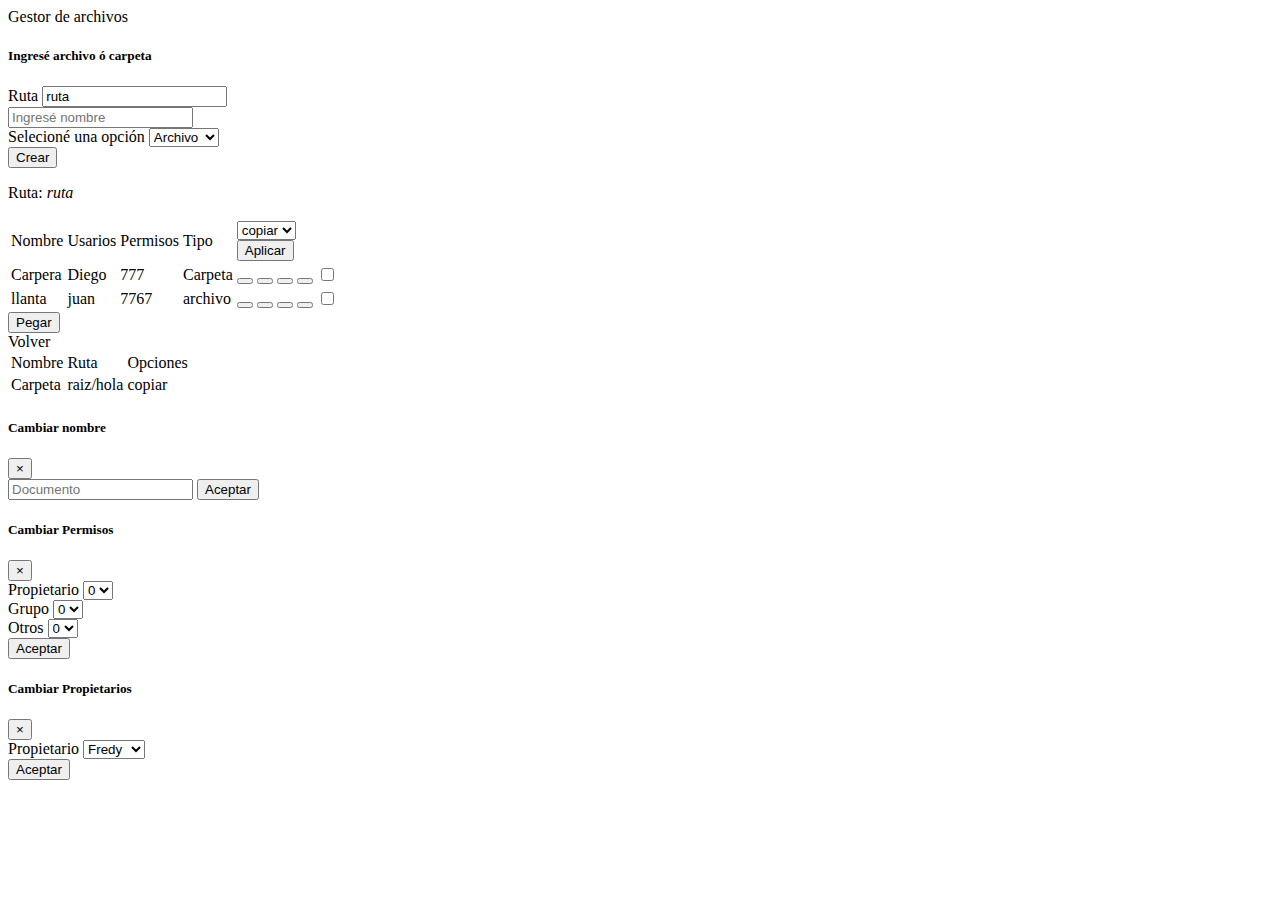
==== commit b9d2b13a: "Add files via upload" ====
--- a/index.html
+++ b/index.html
@@ -11,7 +11,7 @@
 </head>
 <body>
     <nav class="navbar navbar-expand-lg navbar-dark bg-dark">
-        <a class="navbar-brand" href="#">Gestor de archivos</a>
+        <a class="navbar-brand">Gestor de archivos</a>
     </nav>
     <div class="container p-4">
         <div class="row">
@@ -43,7 +43,7 @@
             </div>
             <!-- Aquí está la tabla -->
             <div class="col-md-7">
-               <p>Ruta: <i id="rutaID">raiz</i></p> 
+               <p>Ruta: <i id="rutaID"></i></p> 
                 <table class="table table-bordered table-sm" id="tablaID">
                     <thead class="thead-dark">
                         <tr>
@@ -103,7 +103,7 @@
                             <button type="submit" class="btn btn-outline-secondary btn-block">Pegar</button>
                         </div>
                         <div class="col">
-                            <button class="btn btn-outline-primary btn-block" id="volver">Volver</button>
+                            <a  class="btn btn-outline-primary btn-block" id="volver">Volver</a>
                         </div>
                     </div>
                 </form>
